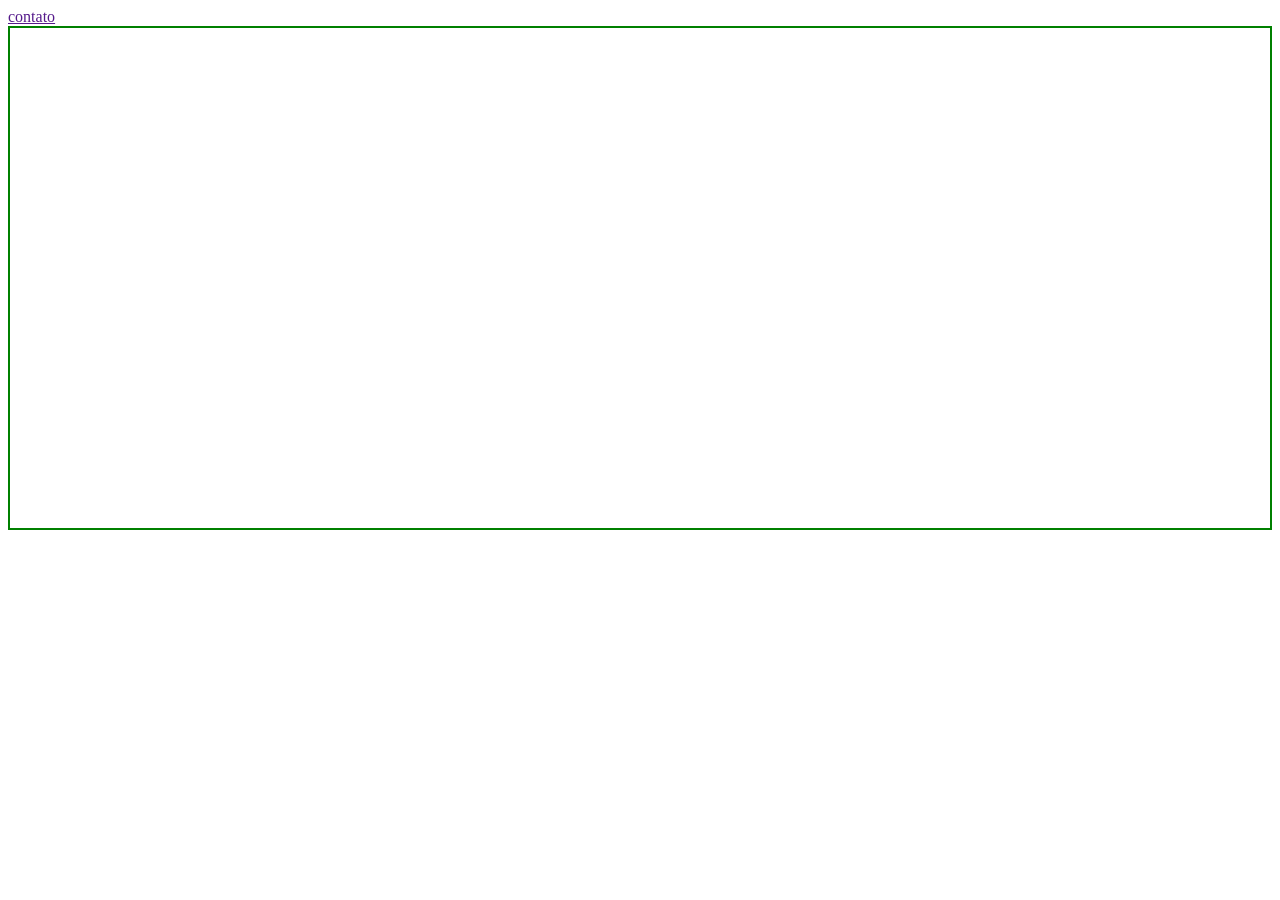
==== contato.html @ 78870516 "feat: criando a pagina de contato" ====
<!DOCTYPE html>
<html lang="pt-BR">
<head>
    <title>contato</title>
</head>
<body>
    <header></header>
    <nav>
        <a href="#"></a>
    </nav>
    <a href="" target="_blank" rel="noopener noreferrer">contato</a>
    <header></header>
    <main style="height: 500px; border: solid 2px green;">

        <section style=
        >

        </section>

        <section style=
          >


        </section>

        <section>


        </section>
<main>
<footer>

</footer>
</body>
</html>
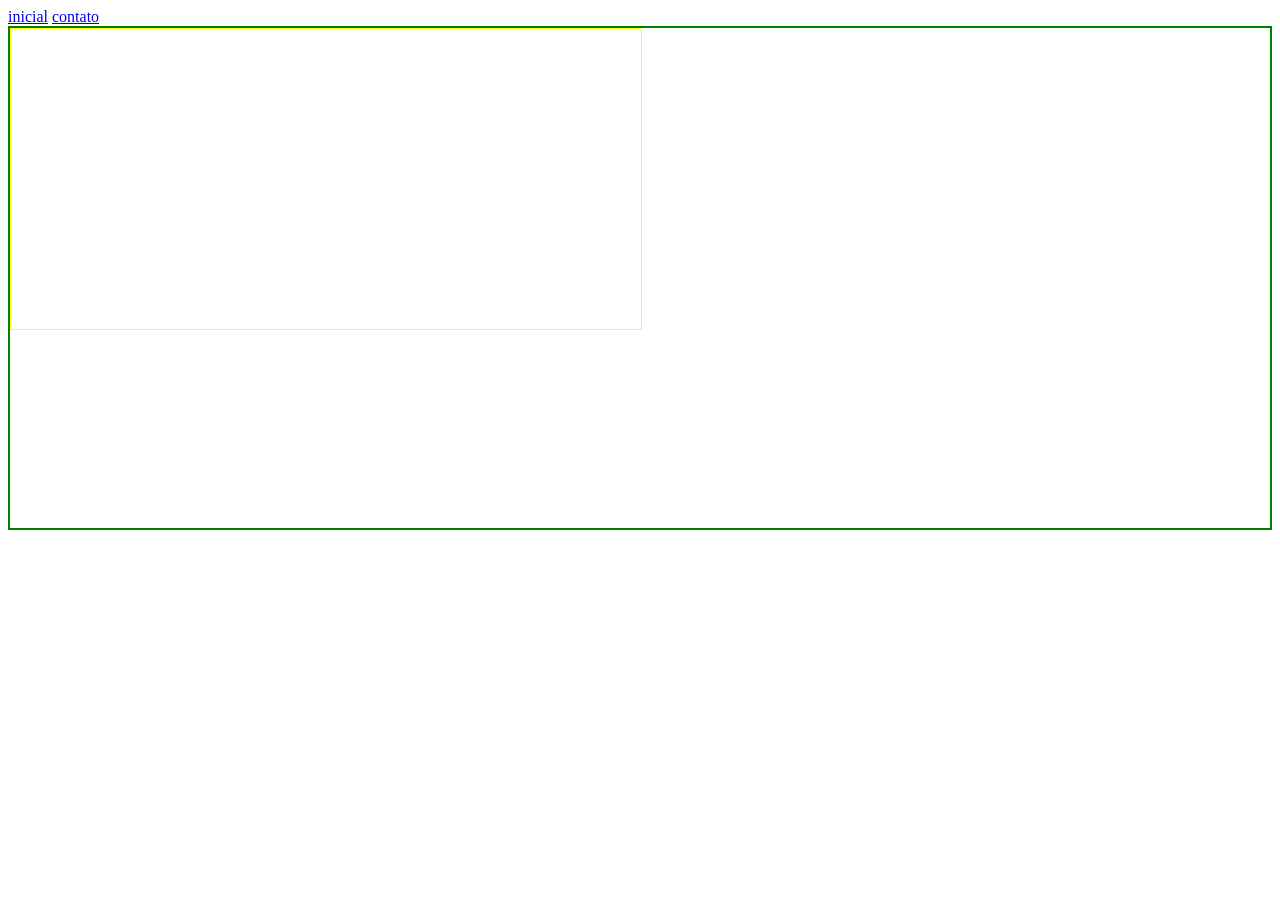
==== commit 2973e19b: "feat: criado a tag img" ====
--- a/contato.html
+++ b/contato.html
@@ -1,23 +1,30 @@
 <!DOCTYPE html>
 <html lang="pt-BR">
 <head>
-    <title>contato</title>
 </head>
 <body>
     <header></header>
     <nav>
-        <a href="#"></a>
+        <a href="index.html">inicial</a>
+        <a href="#" target="_blank" rel="noopener noreferrer">contato</a>
     </nav>
-    <a href="" target="_blank" rel="noopener noreferrer">contato</a>
     <header></header>
     <main style="height: 500px; border: solid 2px green;">
 
-        <section style=
+        <section style="
+            height: 300px;
+            width: 50%;
+            border: solid 1px yellow;
+            "
         >
 
         </section>
 
-        <section style=
+        <section style="
+        height: 100px;
+         width: 100%;
+          border: 2px blue;
+          "
           >
 
 
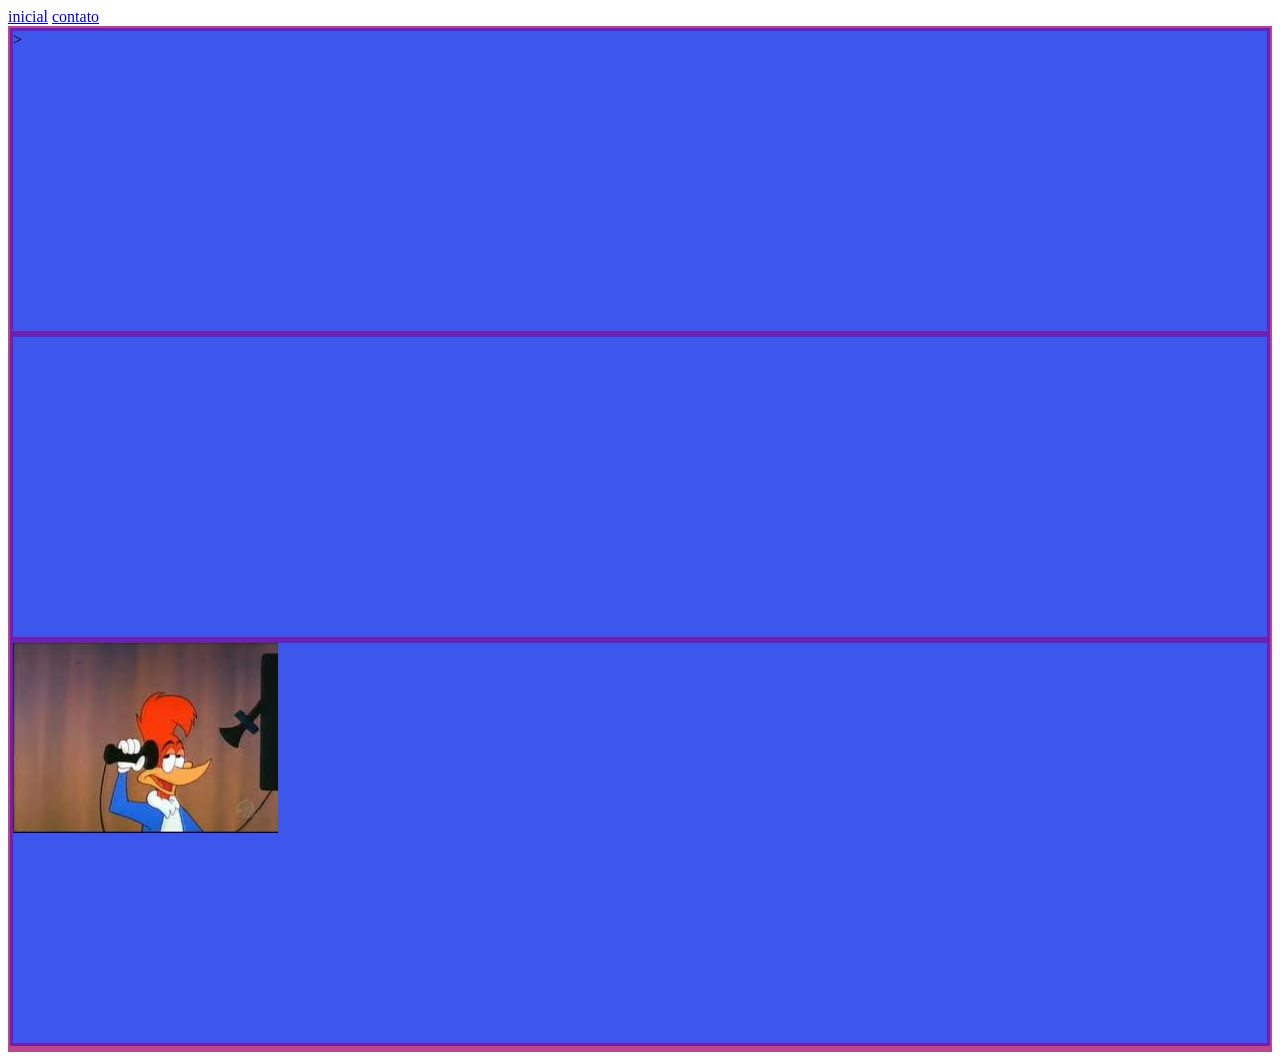
==== commit 7fdc120d: "feat: adicionado custom interno" ====
--- a/contato.html
+++ b/contato.html
@@ -1,6 +1,18 @@
 <!DOCTYPE html>
 <html lang="pt-BR">
 <head>
+    <style>
+main{
+border: solid 2px rgb(189, 69, 139);
+}
+section{ 
+    height: 300px;
+    border: solid 3px rgb(109, 33, 180);
+    background-color: rgb(61, 87, 236);
+}
+
+
+    </style>
 </head>
 <body>
     <header></header>
@@ -9,28 +21,21 @@
         <a href="#" target="_blank" rel="noopener noreferrer">contato</a>
     </nav>
     <header></header>
-    <main style="height: 500px; border: solid 2px green;">
+    <main>
 
-        <section style="
-            height: 300px;
-            width: 50%;
-            border: solid 1px yellow;
-            "
+        <section>
+            
         >
 
         </section>
 
-        <section style="
-        height: 100px;
-         width: 100%;
-          border: 2px blue;
-          "
-          >
+        <section>
 
 
         </section>
 
-        <section>
+        <section style="height: 400px;">
+            <img src="img/telefone.jpg"  height: 300px width: 200px="celular" title="contato">
 
 
         </section>
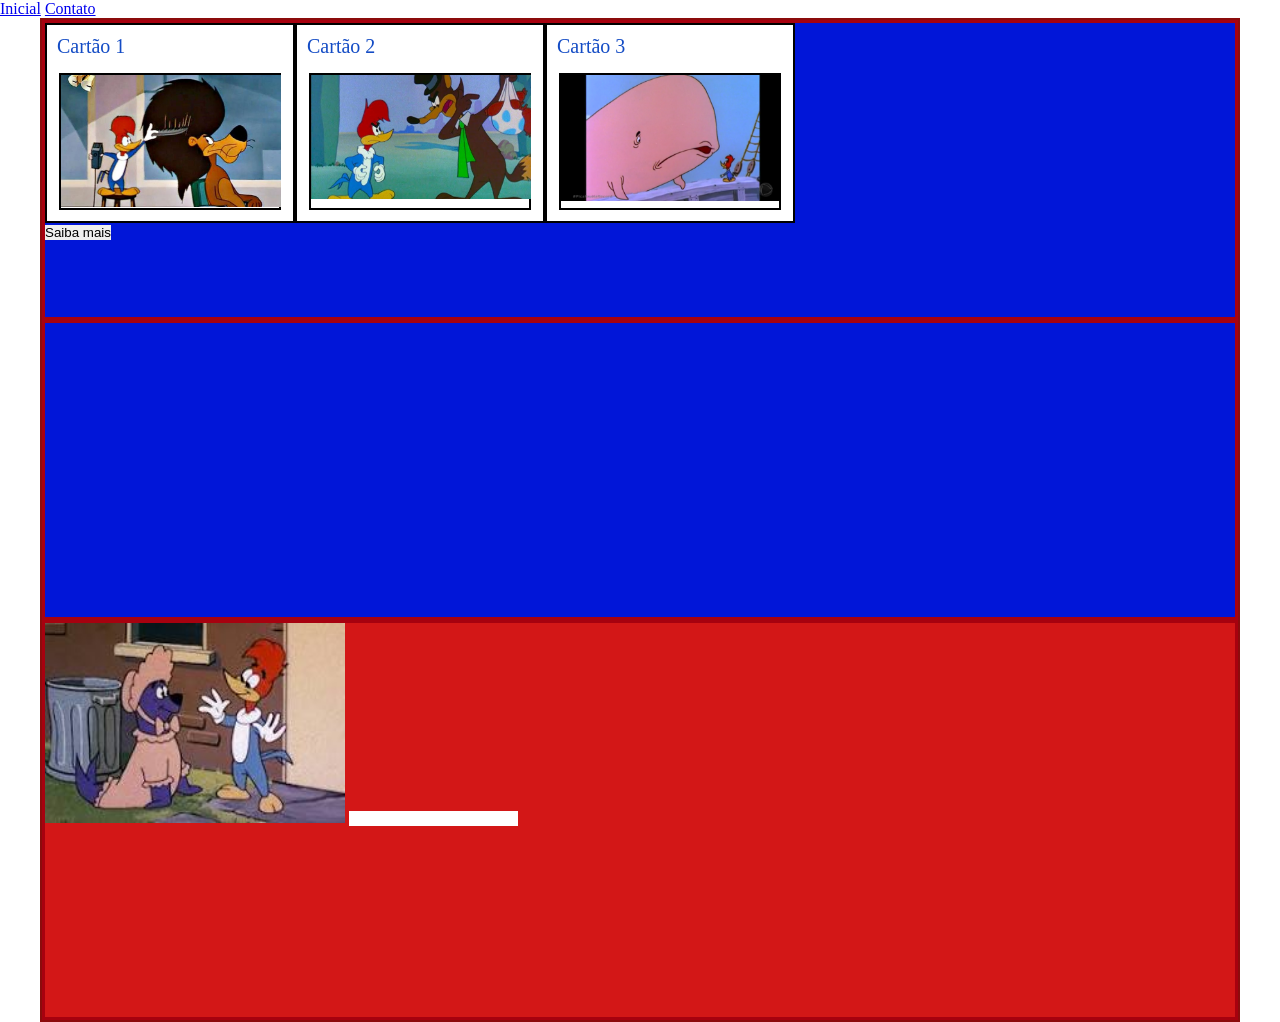
==== commit dab970a0: "feat: criando cartoes com css interno" ====
--- a/contato.html
+++ b/contato.html
@@ -1,47 +1,121 @@
 <!DOCTYPE html>
 <html lang="pt-BR">
 <head>
+    <meta charset="UTF-8">
+    <meta name="viewport" content="width=device-width, initial-scale=1.0">
+    <title>Aula 2</title>
+    <meta charset="UTF-8">
+    <meta name="viewport" content="width=device-width, initial-scale=1.0">
+    <meta name="description" content="Page description">
+    <meta name="keywords" content="keyword1, keyword2">
+    <meta property="og:title" content="Page Title">
+    <meta property="og:description" content="Page description">
+    <meta property="og:type" content="website">
+    <meta property="og:url" content="https://www.example.com">
+    <meta property="og:image" content="https://www.example.com/image.jpg">
+    <meta name="twitter:card" content="summary_large_image">
+    <meta name="twitter:title" content="Page Title">
+    <meta name="twitter:description" content="Page description">
+    <meta name="twitter:image" content="https://www.example.com/image.jpg">
+ 
     <style>
-main{
-border: solid 2px rgb(189, 69, 139);
-}
-section{ 
-    height: 300px;
-    border: solid 3px rgb(109, 33, 180);
-    background-color: rgb(61, 87, 236);
-}
-
-
+        *{
+            margin: 0;
+            padding: 0;
+            border: 0;
+            box-sizing: border-box;
+        }
+        main{
+            border: solid 2px rgb(139, 12, 12);
+            width: 1200px;
+            margin: 0 auto;
+        }
+        section{
+            height: 300px;
+            border: solid 3px rgb(167, 1, 15);
+            background-color: #0116d8;
+        }
+        /* Aqui é uma CLASSE */
+        .container-cards{
+            width: 100%;
+            display: flex;
+        }
+        .card{
+            border: solid 2px black;
+            background-color: rgb(255, 255, 255);
+            width: 250px;
+            height: 200px;
+        }
+        .titulo{
+            font-size: 20px;
+            color: #144cc5;
+            padding: 10px;
+        }
+        .card-img{
+            width: 90%;
+            height: 70%;
+            margin: 5px auto;
+            border: solid 2px black;
+        }
+        /* Aqui é um ID */
+        #botao-cancelar{
+            width: 300px;
+            background-color: red;
+        }
     </style>
 </head>
+<!--
+css inline é dentro do elemento "tag"
+css interno/critico é dentro do cabeçalho html
+css externo fora do documento
+ 
+Selectores
+proprios nome elementos
+classes prefixo do nome é ponto ex   .card (vários locais)
+id      prefixo do nome é hash  ex   #botao-form (obs. id somente UM dentro do html)
+-->
 <body>
-    <header></header>
-    <nav>
-        <a href="index.html">inicial</a>
-        <a href="#" target="_blank" rel="noopener noreferrer">contato</a>
-    </nav>
-    <header></header>
+    <header>
+        <nav>
+            <a href="index.html">Inicial</a>
+            <a href="#" >Contato</a>
+        </nav>
+    </header>
     <main>
-
         <section>
-            
-        >
-
+            <div class="container-cards">
+                <div class="card">
+                    <div class="titulo">Cartão 1</div>
+                    <div class="card-img">
+                        <img src="img/leao-2.jpg" width="220px">
+                    </div>
+                </div>
+                <div class="card">
+                    <div class="titulo">Cartão 2</div>
+                    <div class="card-img">
+                        <img src="img/raposa-2.jpg" width="220px">
+                    </div>
+                </div>
+                <div class="card">
+                    <div class="titulo">Cartão 3</div>
+                    <div class="card-img">
+                        <img src="img/baleia.png" width="220px" alt="">
+                    </div>
+                </div>
+            </div>
+            <button id="botao-ver">Saiba mais</button>
         </section>
-
         <section>
-
-
+ 
         </section>
-
-        <section style="height: 400px;">
-            <img src="img/telefone.jpg"  height: 300px width: 200px="celular" title="contato">
-
-
+        <section style="height: 400px; background-color: #d31717;">
+            <img src="img/download.jpg" width="300px" height="200px" alt="Imagem de uma foca" title="Foto de uma foca">
+           
+            <input type="text" >
         </section>
-<main>
-<footer>
-
-</footer>
+    </main>
+    <footer >
+ 
+    </footer>
 </body>
 </html>
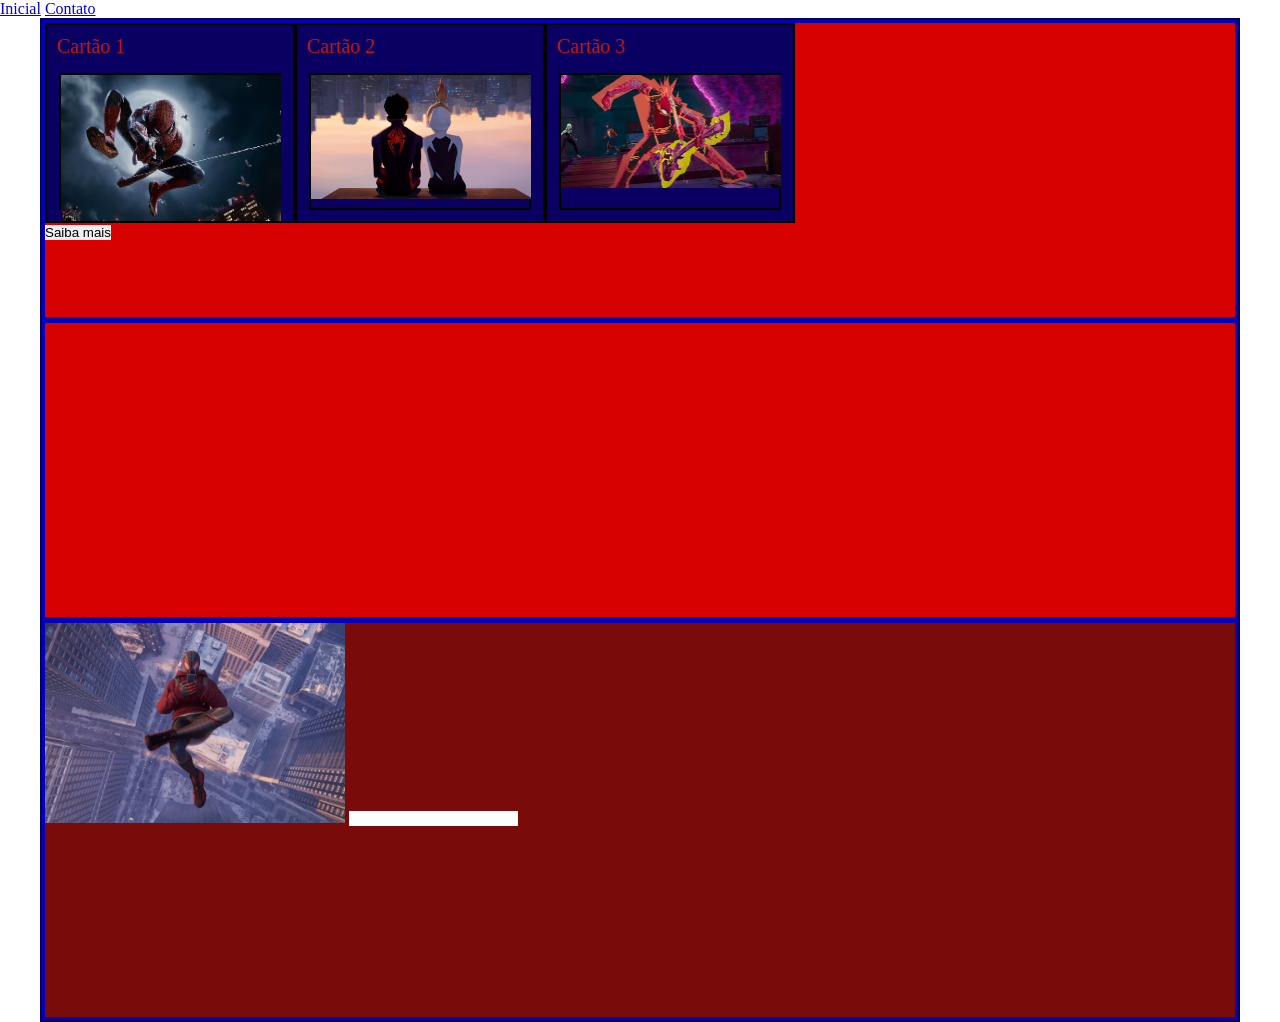
==== commit b25c6ec1: "feat: troca para o css externo" ====
--- a/contato.html
+++ b/contato.html
@@ -17,51 +17,10 @@
     <meta name="twitter:title" content="Page Title">
     <meta name="twitter:description" content="Page description">
     <meta name="twitter:image" content="https://www.example.com/image.jpg">
- 
+    <!--CSS externo-->
+ <link rel="stylesheet" href="css/style.css">
     <style>
-        *{
-            margin: 0;
-            padding: 0;
-            border: 0;
-            box-sizing: border-box;
-        }
-        main{
-            border: solid 2px rgb(139, 12, 12);
-            width: 1200px;
-            margin: 0 auto;
-        }
-        section{
-            height: 300px;
-            border: solid 3px rgb(167, 1, 15);
-            background-color: #0116d8;
-        }
-        /* Aqui é uma CLASSE */
-        .container-cards{
-            width: 100%;
-            display: flex;
-        }
-        .card{
-            border: solid 2px black;
-            background-color: rgb(255, 255, 255);
-            width: 250px;
-            height: 200px;
-        }
-        .titulo{
-            font-size: 20px;
-            color: #144cc5;
-            padding: 10px;
-        }
-        .card-img{
-            width: 90%;
-            height: 70%;
-            margin: 5px auto;
-            border: solid 2px black;
-        }
-        /* Aqui é um ID */
-        #botao-cancelar{
-            width: 300px;
-            background-color: red;
-        }
+       
     </style>
 </head>
 <!--
@@ -87,19 +46,19 @@
                 <div class="card">
                     <div class="titulo">Cartão 1</div>
                     <div class="card-img">
-                        <img src="img/leao-2.jpg" width="220px">
+                        <img src="img/the-amazing-spiderman.png" width="220px">
                     </div>
                 </div>
                 <div class="card">
                     <div class="titulo">Cartão 2</div>
                     <div class="card-img">
-                        <img src="img/raposa-2.jpg" width="220px">
+                        <img src="img/miles-and-gwen.png" width="220px">
                     </div>
                 </div>
                 <div class="card">
                     <div class="titulo">Cartão 3</div>
                     <div class="card-img">
-                        <img src="img/baleia.png" width="220px" alt="">
+                        <img src="img/Spider-Punk.jpg" width="220px" alt="">
                     </div>
                 </div>
             </div>
@@ -108,8 +67,8 @@
         <section>
  
         </section>
-        <section style="height: 400px; background-color: #d31717;">
-            <img src="img/download.jpg" width="300px" height="200px" alt="Imagem de uma foca" title="Foto de uma foca">
+        <section style="height: 400px; background-color: #790b0b;">
+            <img src="img/Miles-phone-trick.png" width="300px" height="200px" alt="Miles" title="Spiderman no celular">
            
             <input type="text" >
         </section>
--- a/css/style.css
+++ b/css/style.css
@@ -0,0 +1,43 @@
+*{
+        margin: 0;
+        padding: 0;
+        border: 0;
+        box-sizing: border-box;
+    }
+    main{
+        border: solid 2px rgb(6, 0, 90);
+        width: 1200px;
+        margin: 0 auto;
+    }
+    section{
+        height: 300px;
+        border: solid 3px rgb(4, 1, 187);
+        background-color: #d80101;
+    }
+    /* Aqui é uma CLASSE */
+    .container-cards{
+        width: 100%;
+        display: flex;
+    }
+    .card{
+        border: solid 2px black;
+        background-color: rgb(10, 0, 97);
+        width: 250px;
+        height: 200px;
+    }
+    .titulo{
+        font-size: 20px;
+        color: #c51414;
+        padding: 10px;
+    }
+    .card-img{
+        width: 90%;
+        height: 70%;
+        margin: 5px auto;
+        border: solid 2px black;
+    }
+    /* Aqui é um ID */
+    #botao-cancelar{
+        width: 300px;
+        background-color: red;
+    }
